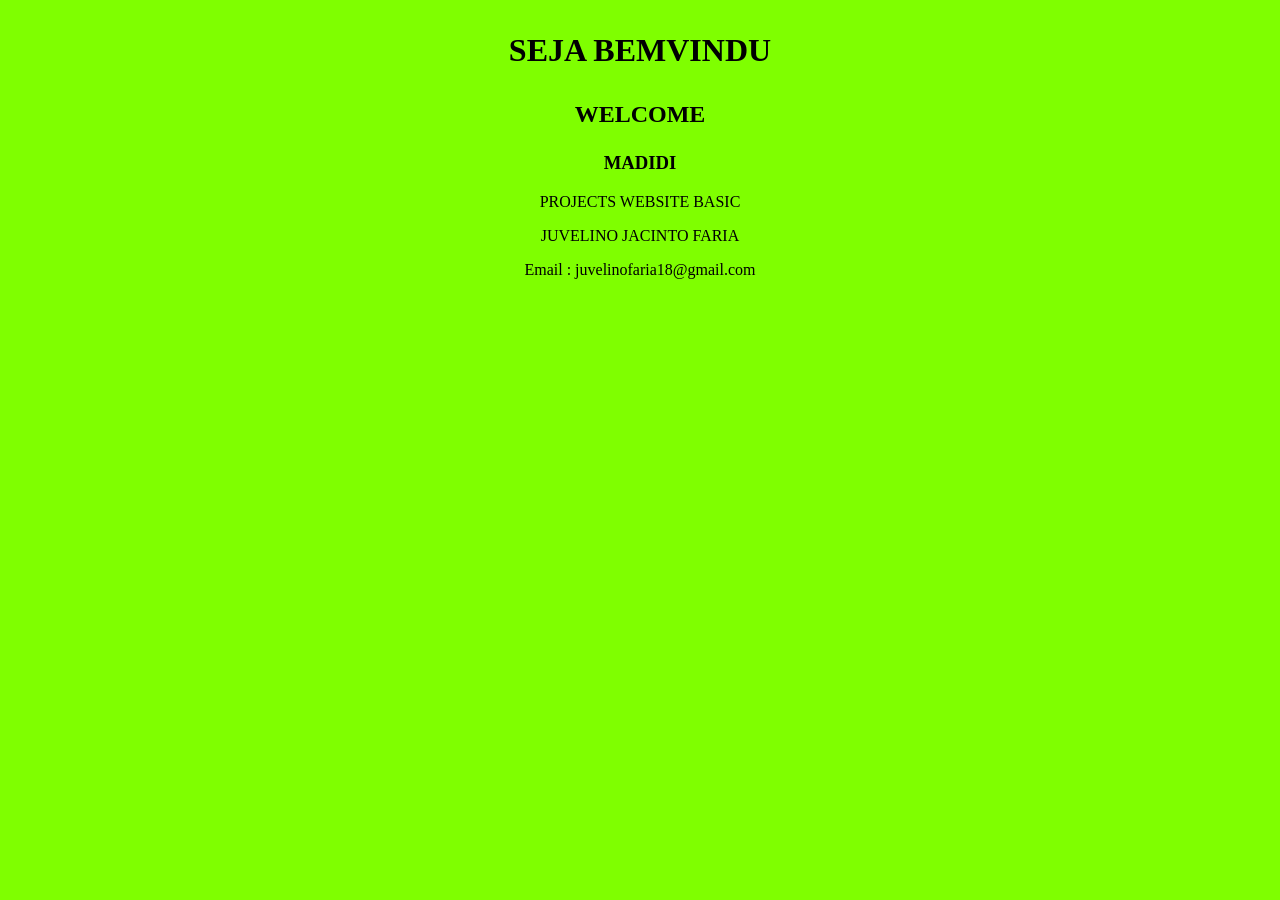
==== About.html @ feee85aa "Add files via upload" ====
<!DOCTYPE html>
<html lang="en">
<head>
    <meta charset="UTF-8">
    <meta name="viewport" content="width=device-width, initial-scale=1.0">
    <title> About html </title>
    <link rel="Stylesheet" href="CSS/estilu.css"/>
    <link rel="shortcut icon" href="image/FECT.png"><!--Favicom icon-->

</head>
<style>
    Body{
          background-color:chartreuse;
     }
</style>
<body>
    
    <h1><p align="center">SEJA BEMVINDU</p></h1>
    <h2><p align="center">WELCOME</p></h2>
    <h3><p align="center">MADIDI</p></h3>
    <p align="center"> PROJECTS WEBSITE BASIC</p>
    <p align="center">JUVELINO JACINTO FARIA</p>
    <p align="center"> Email : juvelinofaria18@gmail.com</p>
 </body>
 </html>
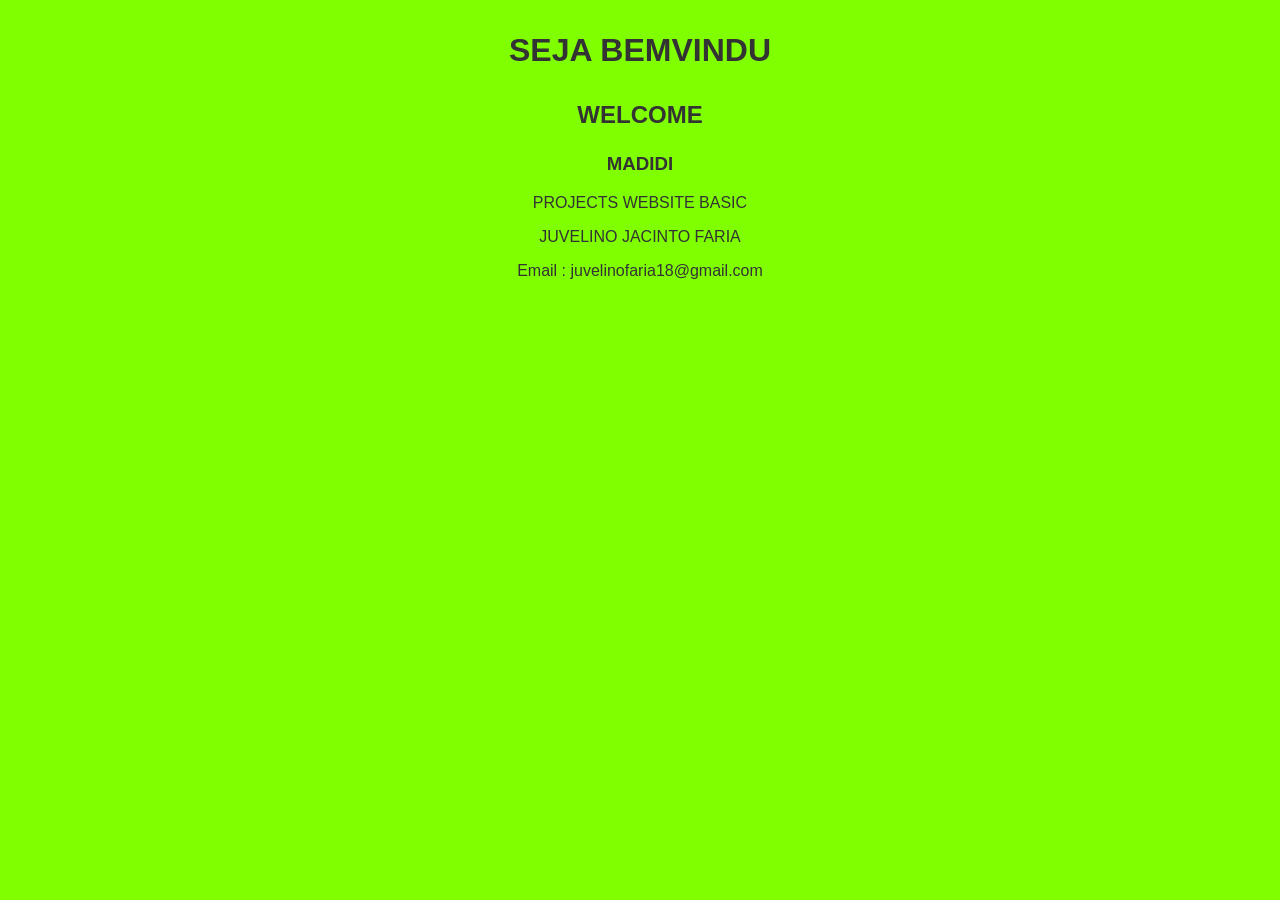
==== commit 09dd7573: "Update About.html" ====
--- a/About.html
+++ b/About.html
@@ -4,8 +4,8 @@
     <meta charset="UTF-8">
     <meta name="viewport" content="width=device-width, initial-scale=1.0">
     <title> About html </title>
-    <link rel="Stylesheet" href="CSS/estilu.css"/>
-    <link rel="shortcut icon" href="image/FECT.png"><!--Favicom icon-->
+    <link rel="Stylesheet" href="estilu.css">
+    <link rel="shortcut icon" href="FECT.png"><!--Favicom icon-->
 
 </head>
 <style>
@@ -22,4 +22,4 @@
     <p align="center">JUVELINO JACINTO FARIA</p>
     <p align="center"> Email : juvelinofaria18@gmail.com</p>
  </body>
- </html>+ </html>
--- a/estilu.css
+++ b/estilu.css
@@ -0,0 +1,81 @@
+body{
+    background:#f3f3f3;
+    color:#333;
+    width:100%;
+    font-family:sans-serif;
+    margin:0 auto;
+    }
+    .header{
+    width:90%;
+    margin:auto;
+    height:120px;
+    line-height:120px;
+    background:#417aa8;
+    color:#fff;
+    }
+    .menu{
+    background-color:#417aa8;
+    height:50px;
+    line-height:50px;
+    position:relative;
+    width:90%;
+    margin:0 auto;
+    padding:0 auto;
+    }
+    .Distance{
+    padding:0 2pc;
+    }
+    .menu ul {
+    list-style:none;
+    }
+    .menu ul li a {
+    float:left;
+    width:70px;
+    display:block;
+    text-align:center;
+    color:#FFF;
+    text-decoration:none;
+    }
+    .menu ul li a:hover {
+    background-color:#4b88bb;
+    display:block;
+    }
+    .content{
+    width:90%;
+    margin:auto;
+    height:420px;
+    padding:0px;
+    background:#fff;
+    color:#333;}
+    .border{
+    border:2px solid #4887b9;
+    margin-top:1pc;
+    padding-bottom:1pc;
+    padding-left:2pc;
+    padding-right:2pc;
+    }
+    .karuk{
+    width:70%;
+    float:left;
+    margin:auto;
+    background:#fff;
+    height:420px;
+    }
+    .los{
+    width:30%;
+    float:left;
+    margin:auto;
+    background:#fff;
+    height:420px;
+    }
+    .undecor{
+    text-decoration:none;}
+    .footer{
+    width:90%;
+    margin:auto;
+    height:40px;
+    line-height:40px;
+    background:#417aa8;
+    color:#fff;
+    margin-bottom: 1pc;
+    }
